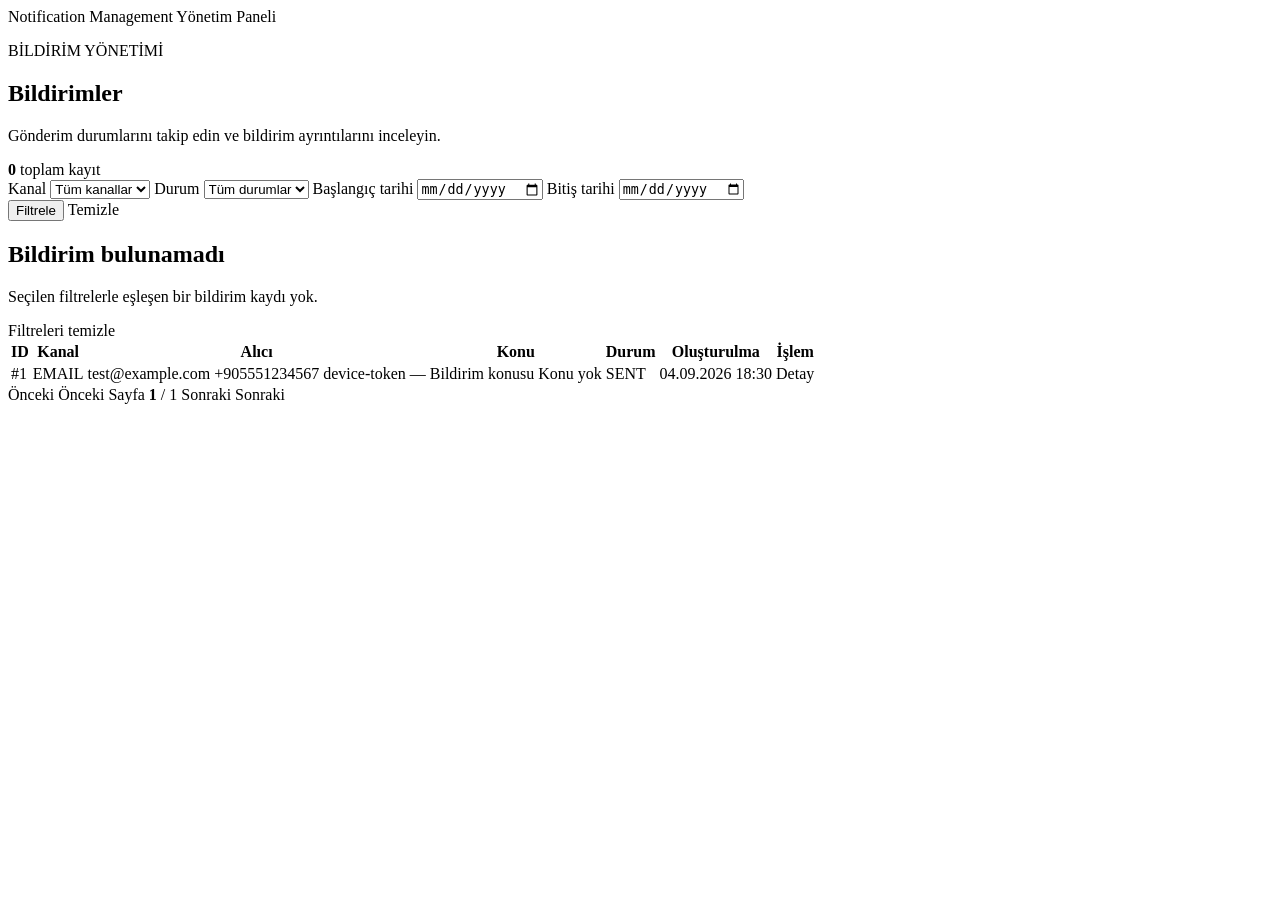
==== src/main/resources/templates/notifications/list.html @ 8ec0b42b "feat: add notification list and detail ui" ====
<!DOCTYPE html>
<html lang="tr" xmlns:th="http://www.thymeleaf.org">

<head>
    <meta charset="UTF-8">
    <meta name="viewport" content="width=device-width, initial-scale=1">
    <title>Bildirimler | Yönetim Paneli</title>
    <link rel="stylesheet" th:href="@{/css/admin.css}">
</head>

<body>
    <header class="topbar">
        <div class="shell topbar__content">
            <a class="brand" th:href="@{/admin/notifications}">
                Notification Management
            </a>
            <span class="topbar__label">Yönetim Paneli</span>
        </div>
    </header>

    <main class="shell page">
        <section class="page-heading">
            <div>
                <p class="eyebrow">BİLDİRİM YÖNETİMİ</p>
                <h1>Bildirimler</h1>
                <p class="page-description">
                    Gönderim durumlarını takip edin ve bildirim ayrıntılarını inceleyin.
                </p>
            </div>

            <div class="record-count">
                <strong th:text="${notifications.totalElements}">0</strong>
                <span>toplam kayıt</span>
            </div>
        </section>

        <section class="panel filter-panel">
            <form method="get" th:action="@{/admin/notifications}" class="filter-form">

                <label class="field">
                    <span>Kanal</span>
                    <select name="channel">
                        <option value="">Tüm kanallar</option>
                        <option th:each="channelOption : ${channels}" th:value="${channelOption}"
                            th:text="${channelOption}" th:selected="${channelOption == selectedChannel}">
                            EMAIL
                        </option>
                    </select>
                </label>

                <label class="field">
                    <span>Durum</span>
                    <select name="status">
                        <option value="">Tüm durumlar</option>
                        <option th:each="statusOption : ${statuses}" th:value="${statusOption}"
                            th:text="${statusOption}" th:selected="${statusOption == selectedStatus}">
                            SENT
                        </option>
                    </select>
                </label>

                <label class="field">
                    <span>Başlangıç tarihi</span>
                    <input type="date" name="createdFrom" th:value="${createdFrom}">
                </label>

                <label class="field">
                    <span>Bitiş tarihi</span>
                    <input type="date" name="createdTo" th:value="${createdTo}">
                </label>

                <div class="filter-actions">
                    <button class="button button--primary" type="submit">
                        Filtrele
                    </button>
                    <a class="button button--secondary" th:href="@{/admin/notifications}">
                        Temizle
                    </a>
                </div>
            </form>
        </section>

        <section class="panel results-panel">
            <div class="empty-state" th:if="${notifications.empty}">
                <h2>Bildirim bulunamadı</h2>
                <p>Seçilen filtrelerle eşleşen bir bildirim kaydı yok.</p>
                <a class="button button--secondary" th:href="@{/admin/notifications}">
                    Filtreleri temizle
                </a>
            </div>

            <div class="table-wrapper" th:unless="${notifications.empty}">
                <table>
                    <thead>
                        <tr>
                            <th>ID</th>
                            <th>Kanal</th>
                            <th>Alıcı</th>
                            <th>Konu</th>
                            <th>Durum</th>
                            <th>Oluşturulma</th>
                            <th>
                                <span class="visually-hidden">İşlem</span>
                            </th>
                        </tr>
                    </thead>

                    <tbody>
                        <tr th:each="notification : ${notifications.content}">
                            <td class="id-cell" th:text="${'#' + notification.id}">
                                #1
                            </td>

                            <td>
                                <span class="badge" th:classappend="${'badge--' + notification.channel.name()}"
                                    th:text="${notification.channel}">
                                    EMAIL
                                </span>
                            </td>

                            <td class="recipient-cell">
                                <span th:if="${notification.recipient.email != null}"
                                    th:text="${notification.recipient.email}">
                                    test@example.com
                                </span>

                                <span th:if="${notification.recipient.email == null
                                      and notification.recipient.phoneNumber != null}"
                                    th:text="${notification.recipient.phoneNumber}">
                                    +905551234567
                                </span>

                                <span th:if="${notification.recipient.email == null
                                      and notification.recipient.phoneNumber == null
                                      and notification.recipient.deviceToken != null}"
                                    th:text="${notification.recipient.deviceToken}">
                                    device-token
                                </span>

                                <span th:if="${notification.recipient.email == null
                                      and notification.recipient.phoneNumber == null
                                      and notification.recipient.deviceToken == null}">
                                    —
                                </span>
                            </td>

                            <td class="subject-cell">
                                <span th:if="${notification.subject != null}" th:text="${notification.subject}">
                                    Bildirim konusu
                                </span>
                                <span class="muted" th:unless="${notification.subject != null}">
                                    Konu yok
                                </span>
                            </td>

                            <td>
                                <span class="status-badge"
                                    th:classappend="${'status-badge--' + notification.status.name()}"
                                    th:text="${notification.status}">
                                    SENT
                                </span>
                            </td>

                            <td class="date-cell">
                                <time th:datetime="${notification.createdAt}"
                                    th:text="${dateTimeFormatter.format(notification.createdAt)}">
                                    04.09.2026 18:30
                                </time>
                            </td>

                            <td class="action-cell">
                                <a class="detail-link" th:href="@{/admin/notifications/{id}(id=${notification.id})}">
                                    Detay
                                </a>
                            </td>
                        </tr>
                    </tbody>
                </table>
            </div>

            <nav class="pagination" aria-label="Bildirim sayfaları" th:if="${notifications.totalPages > 1}">

                <a class="pagination__button" th:if="${notifications.hasPrevious()}" th:href="@{/admin/notifications(
                    page=${notifications.number - 1},
                    channel=${selectedChannel},
                    status=${selectedStatus},
                    createdFrom=${createdFrom},
                    createdTo=${createdTo}
               )}">
                    Önceki
                </a>

                <span class="pagination__button is-disabled" th:unless="${notifications.hasPrevious()}">
                    Önceki
                </span>

                <span class="pagination__summary">
                    Sayfa
                    <strong th:text="${notifications.number + 1}">1</strong>
                    /
                    <span th:text="${notifications.totalPages}">1</span>
                </span>

                <a class="pagination__button" th:if="${notifications.hasNext()}" th:href="@{/admin/notifications(
                    page=${notifications.number + 1},
                    channel=${selectedChannel},
                    status=${selectedStatus},
                    createdFrom=${createdFrom},
                    createdTo=${createdTo}
               )}">
                    Sonraki
                </a>

                <span class="pagination__button is-disabled" th:unless="${notifications.hasNext()}">
                    Sonraki
                </span>
            </nav>
        </section>
    </main>
</body>

</html>
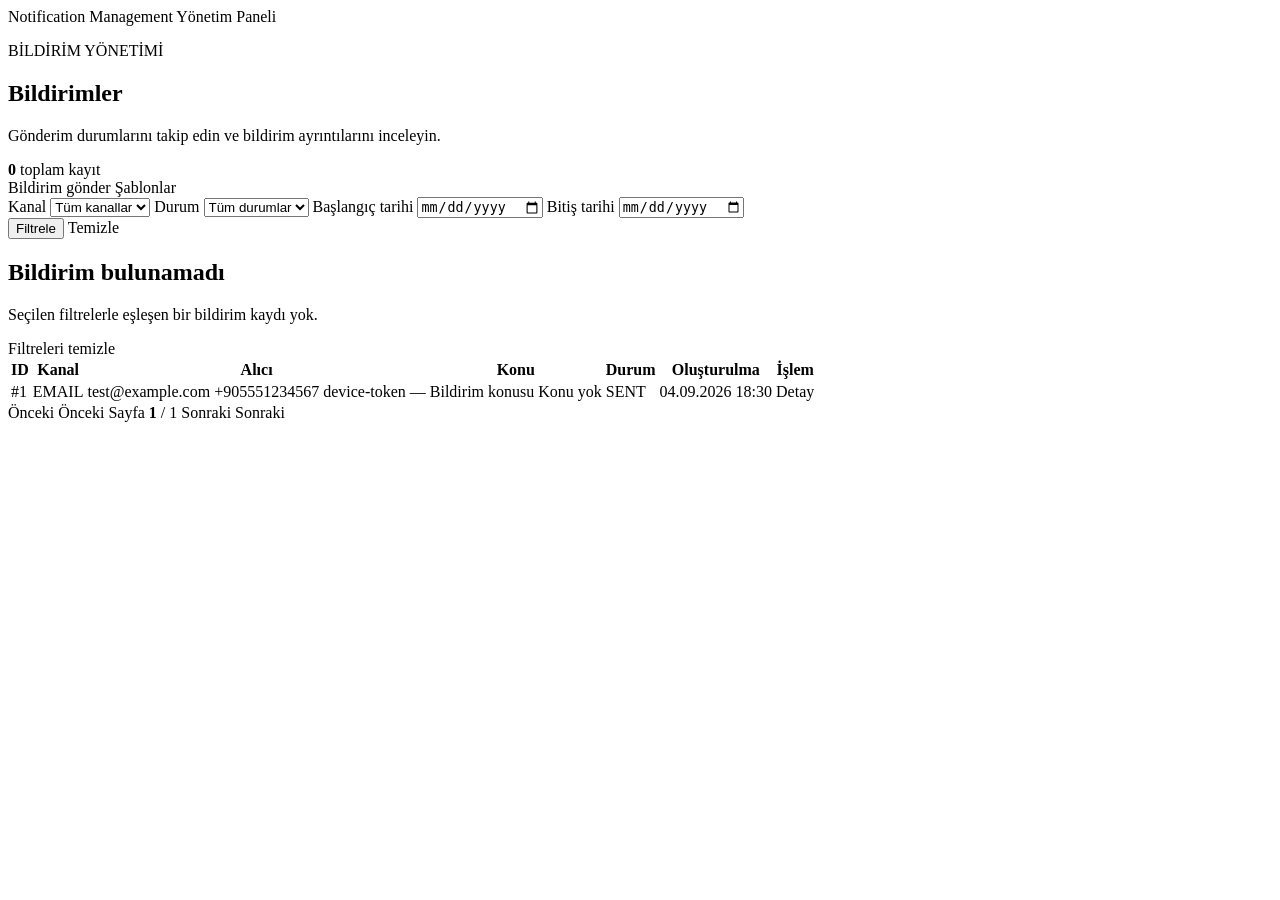
==== commit 5424ca54: "feat: add notification sending and template management ui" ====
--- a/src/main/resources/templates/notifications/list.html
+++ b/src/main/resources/templates/notifications/list.html
@@ -33,7 +33,14 @@
                 <span>toplam kayıt</span>
             </div>
         </section>
-
+        <nav class="filter-actions page-actions" aria-label="Bildirim yönetimi">
+            <a class="button button--primary" th:href="@{/admin/notifications/new}">
+                Bildirim gönder
+            </a>
+            <a class="button button--secondary" th:href="@{/admin/templates}">
+                Şablonlar
+            </a>
+        </nav>
         <section class="panel filter-panel">
             <form method="get" th:action="@{/admin/notifications}" class="filter-form">
 
@@ -219,4 +226,4 @@
     </main>
 </body>
 
-</html>
+</html>
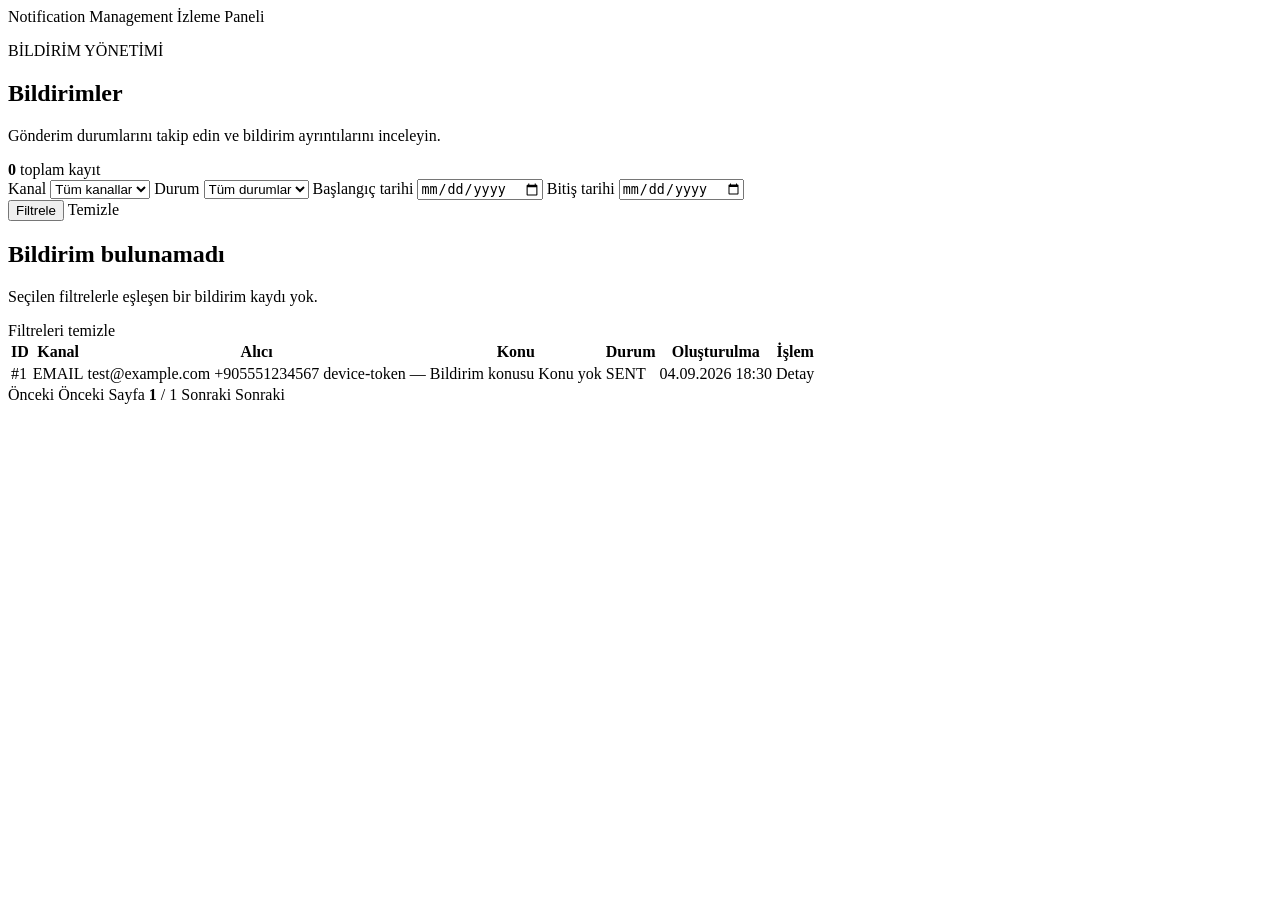
==== commit 1821b7df: "feat: add in-app monitoring dashboard" ====
--- a/src/main/resources/templates/notifications/list.html
+++ b/src/main/resources/templates/notifications/list.html
@@ -14,7 +14,9 @@
             <a class="brand" th:href="@{/admin/notifications}">
                 Notification Management
             </a>
-            <span class="topbar__label">Yönetim Paneli</span>
+            <a class="topbar__label" th:href="@{/admin/dashboard}">
+                İzleme Paneli
+            </a>
         </div>
     </header>
 
@@ -33,14 +35,7 @@
                 <span>toplam kayıt</span>
             </div>
         </section>
-        <nav class="filter-actions page-actions" aria-label="Bildirim yönetimi">
-            <a class="button button--primary" th:href="@{/admin/notifications/new}">
-                Bildirim gönder
-            </a>
-            <a class="button button--secondary" th:href="@{/admin/templates}">
-                Şablonlar
-            </a>
-        </nav>
+
         <section class="panel filter-panel">
             <form method="get" th:action="@{/admin/notifications}" class="filter-form">
 
@@ -226,4 +221,4 @@
     </main>
 </body>
 
-</html>+</html>
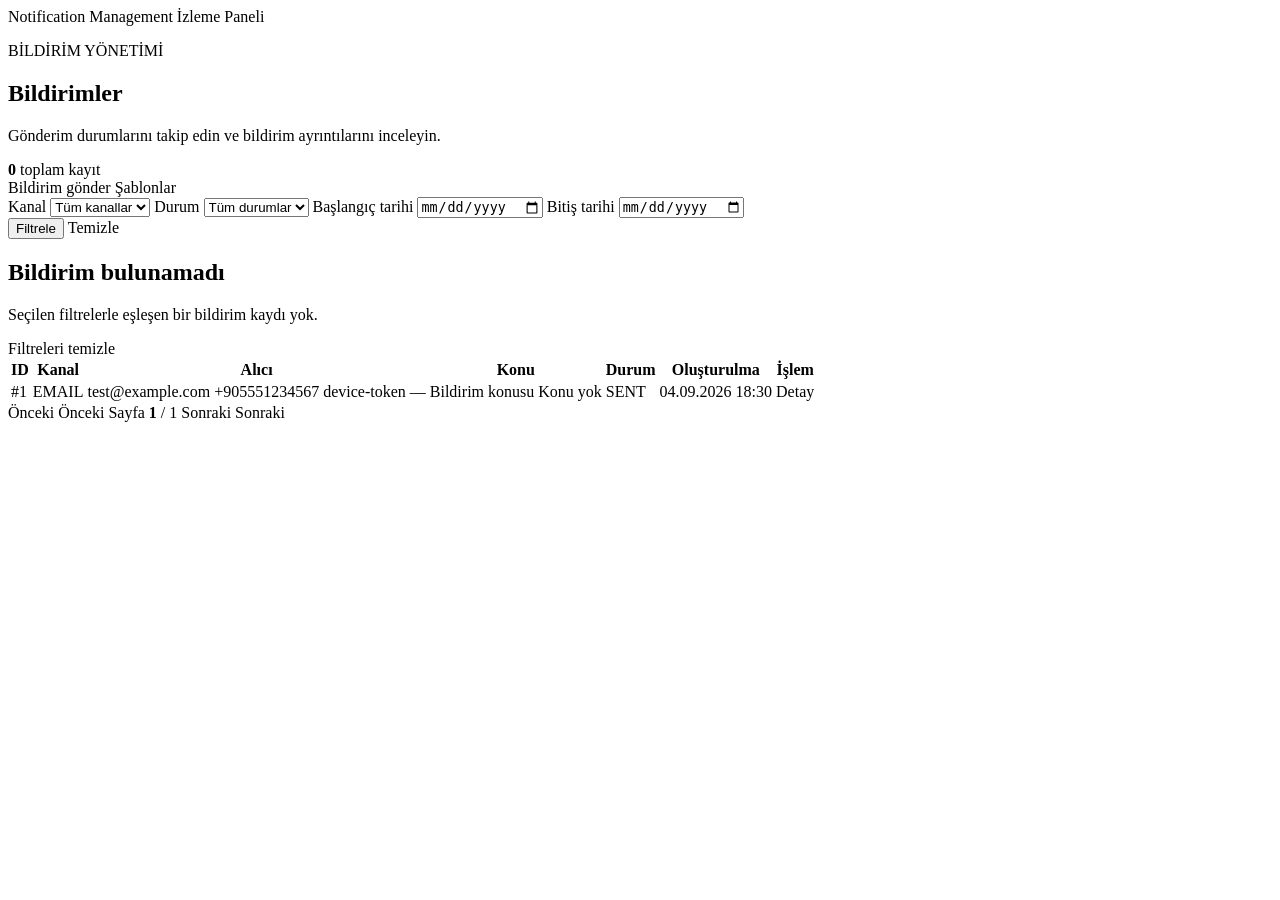
==== commit 8006dc00: "merge: sync main into day 16 monitoring branch" ====
--- a/src/main/resources/templates/notifications/list.html
+++ b/src/main/resources/templates/notifications/list.html
@@ -35,7 +35,14 @@
                 <span>toplam kayıt</span>
             </div>
         </section>
-
+        <nav class="filter-actions page-actions" aria-label="Bildirim yönetimi">
+            <a class="button button--primary" th:href="@{/admin/notifications/new}">
+                Bildirim gönder
+            </a>
+            <a class="button button--secondary" th:href="@{/admin/templates}">
+                Şablonlar
+            </a>
+        </nav>
         <section class="panel filter-panel">
             <form method="get" th:action="@{/admin/notifications}" class="filter-form">
 
@@ -221,4 +228,4 @@
     </main>
 </body>
 
-</html>
+</html>
